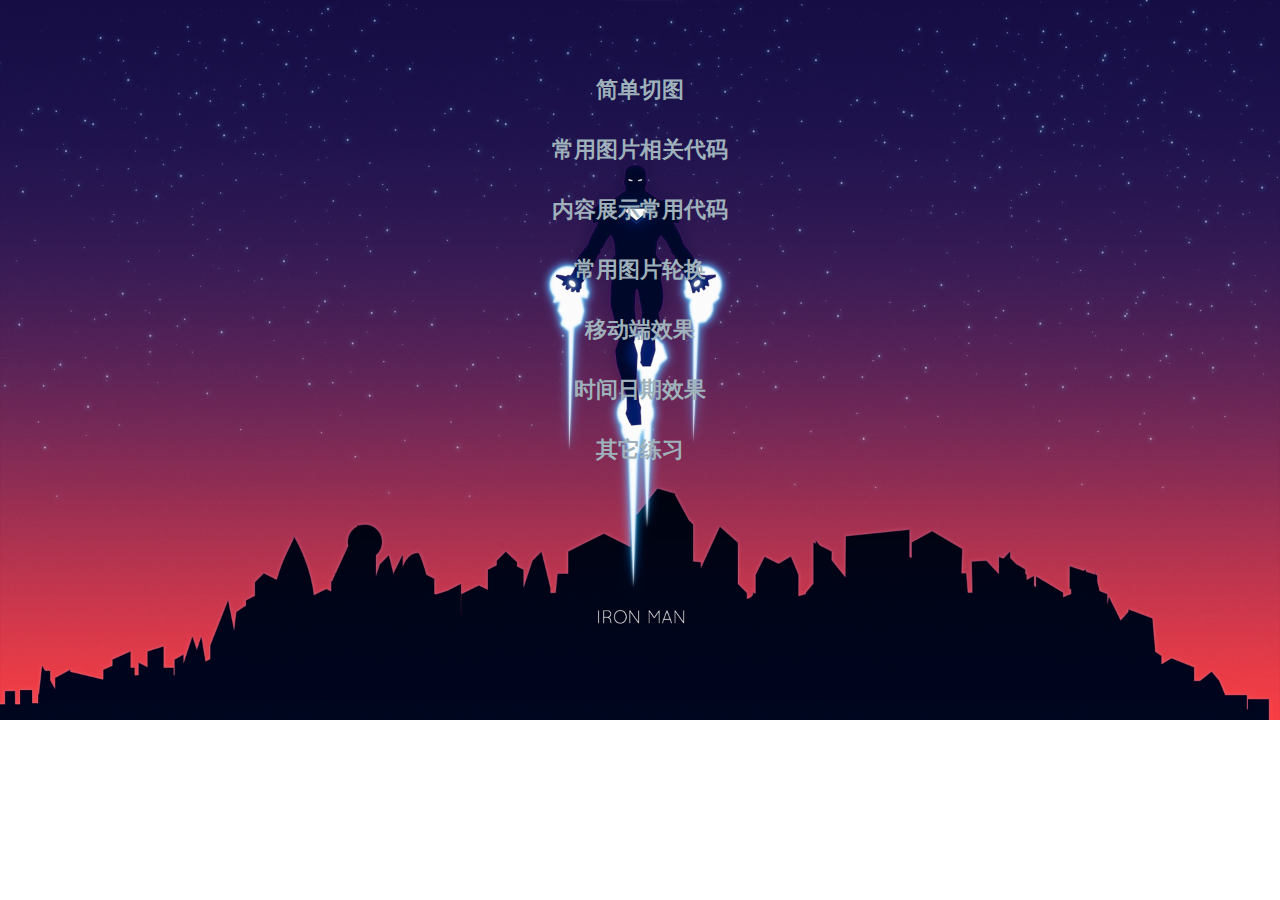
==== index.html @ d88a1e8b "first commit" ====
<!DOCTYPE html>
<html>
<head>
    <meta charset="utf-8"/>
    <title>学习历程</title>
    <link rel="stylesheet" type="text/css" href="css/reset.css" media="all"/>
    <link rel="stylesheet" type="text/css" href="css/index.css" media="all"/>
</head>
<body>
<div class="wrap shadow">
    <ol id="ol" class="list">

    </ol>
</div>
<script type="text/javascript">
    var str = '',
        data = [
            [
                { title : '简单切图'},
                { url : 'title1/task1.html', title : '模拟简单博客' },
                { url : 'title1/task2.html', title : '模拟报纸排版' },
                { url : 'title1/task3.html', title : '切图' },
                { url : 'title1/css3动态导航/nav.html', title : 'css3动态导航' },
            ],
            [
                { title : '常用图片相关代码'},
                
            ],
            [
                { title : '内容展示常用代码'},
                
            ],
            [
                { title : '常用图片轮换'},
                
            ],
            [
                { title : '移动端效果'},
                
            ],
            [
                { title : '时间日期效果'},
                
            ],
            [
                { title : '其它练习'},
                
            ]
        ];
    for(var i = 0; i < data.length; i++){
        var items = data[i];
        var sub = '';
        for(var j=0; j<items.length; j++){
            var son = items[j];
            if(j == 0){
                sub += '<li><h1><a href="javascript:;" title="' + son.title + '">' + son.title + '</a></h1><dl class="sub-dl">';
            } else {
                sub += '<dd><a href="' + son.url + '" target="_blank" title="' + son.title + '">' + son.title + '</a></dd>';
            }
            if(j == items.length - 1){
                sub += '</dl></li>';
            }
        }
        str += sub;
    }
    var ol = document.getElementById('ol');
    ol.innerHTML = str;
    var h1 = ol.getElementsByTagName('h1');
    var dl = ol.getElementsByTagName('dl');
    var tmp = -1;
    var open = false;
    for(var i=0; i < h1.length; i++){
        h1[i].index = i;
        h1[i].onclick = function(){
            for(var i=0; i<h1.length; i++){
                dl[i].style.display = 'none';
            }
            if(tmp == this.index && open){
                dl[this.index].style.display = 'none';
                open = false;
            } else {
                dl[this.index].style.display = 'block';
                open = true;
            }
            tmp = this.index;
        }
    }

</script>
</body>
</html>
---- css/index.css ----
body{background: url(../img/background.png) no-repeat;
		background-size: 100%;
		background-attachment: fixed;}
.wrap{ width:800px;font-size:18px; margin:20px auto 0; padding:40px 20px;background: transparent;
		border: transparent;}

.list{ padding:0 60px;}

.list li{list-style:none; line-height:50px;}

.list li h1{font-size:22px; font-style:normal; 
	font-family:"Hiragino Sans GB","Hiragino Sans GB W3",'微软雅黑';text-align: center;font-weight: 700;}
	
.list li a{ color: #9FB1BA;display:block; padding:5px 8px;transition:all 0.6s;text-align: center;}

.list li a:hover{text-indent:25px; border-radius:5px;
	color: #fff;text-shadow:0 2px 1px #360;background-color: #9FB1BA;
	*background-color:#180F48;background-image:-moz-linear-gradient(top,#391C56,#180F48);
	background-image:-webkit-gradient(linear,0 0,0 100%,from(#391C56),to(#180F48));
	background-image:-webkit-linear-gradient(top,#391C56,#180F48);
	background-image:-o-linear-gradient(top,#391C56,#180F48);
	background-image:linear-gradient(to bottom,#391C56,#180F48);
	background-repeat:repeat-x;border-color:#180F48 #180F48 #387038;
	border-color:rgba(0,0,0,0.1) rgba(0,0,0,0.1) rgba(0,0,0,0.25);
	filter:progid:DXImageTransform.Microsoft.gradient(startColorstr='#ff9FB1BA',endColorstr='#ff9FB1BA',GradientType=1);
	filter:progid:DXImageTransform.Microsoft.gradient(enabled=false);text-decoration:none;}
	
.list li h1 a:hover{ border-radius:5px;color: #fff;text-shadow:0 2px 1px #360;
	background-color: #393;*background-color:#180F48;
	background-image:-moz-linear-gradient(top,#391C56,#180F48);
	background-image:-webkit-gradient(linear,0 0,0 100%,from(#391C56),to(#180F48));
	background-image:-webkit-linear-gradient(top,#391C56,#180F48);
	background-image:-o-linear-gradient(top,#391C56,#180F48);
	background-image:linear-gradient(to bottom,#391C56,#180F48);
	background-repeat:repeat-x;border-color:#180F48 #180F48 #387038;
	border-color:rgba(0,0,0,0.1) rgba(0,0,0,0.1) rgba(0,0,0,0.25);
	filter:progid:DXImageTransform.Microsoft.gradient(startColorstr='#ff62c462',endColorstr='#ff51a351',GradientType=1);
	filter:progid:DXImageTransform.Microsoft.gradient(enabled=false);text-decoration:none;}
	
.sub-dl{ display:none;}

.sub-dl a{ margin-left:25px;}

.sub-dl a:hover{}

.welcome{ text-align:center; padding:30px 0;}
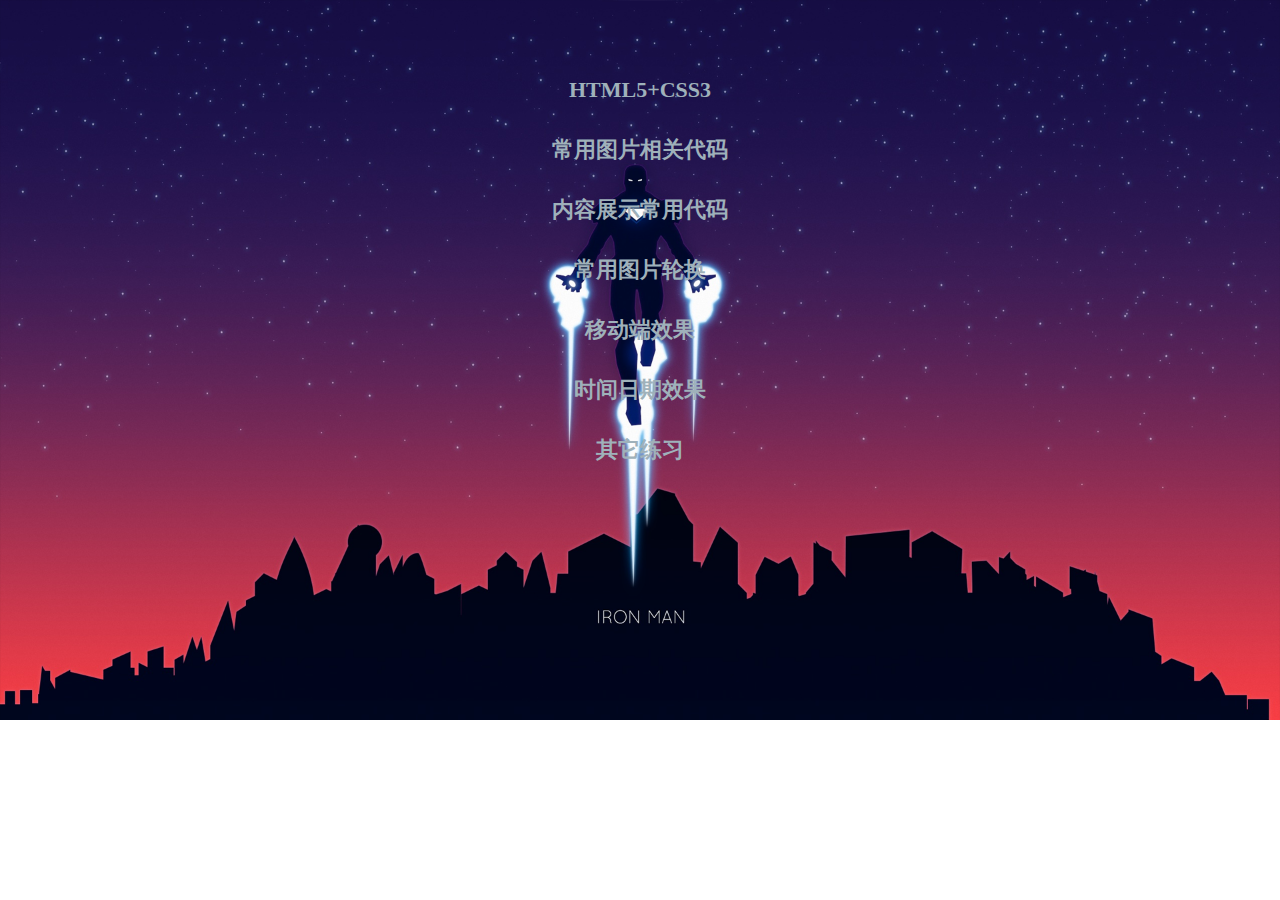
==== commit 2259f023: "Add files via upload" ====
--- a/index.html
+++ b/index.html
@@ -3,7 +3,7 @@
 <html>
 <head>
     <meta charset="utf-8"/>
-    <title>学习历程</title>
+    <title>小实验</title>
     <link rel="stylesheet" type="text/css" href="css/reset.css" media="all"/>
     <link rel="stylesheet" type="text/css" href="css/index.css" media="all"/>
 </head>
@@ -17,14 +17,18 @@
     var str = '',
         data = [
             [
-                { title : '简单切图'},
+                { title : 'HTML5+CSS3'},
                 { url : 'title1/task1.html', title : '模拟简单博客' },
                 { url : 'title1/task2.html', title : '模拟报纸排版' },
-                { url : 'title1/task3.html', title : '切图' },
+                { url : 'title1/task3.html', title : '新世界' },
                 { url : 'title1/css3动态导航/nav.html', title : 'css3动态导航' },
+                { url : 'title1/canvas时钟/index.html', title : 'canvas时钟' },
             ],
             [
                 { title : '常用图片相关代码'},
+                { url : 'title2/模仿韩冬梅网站效果/index.html', title : '点击切换图片' },
+                { url : 'title2/模仿淘宝便民服务/index.html', title : '模仿淘宝便民服务' },
+                { url : 'title2/鼠标移入切换-淡出效果/index.html', title : '鼠标移入切换-淡出效果' },
                 
             ],
             [
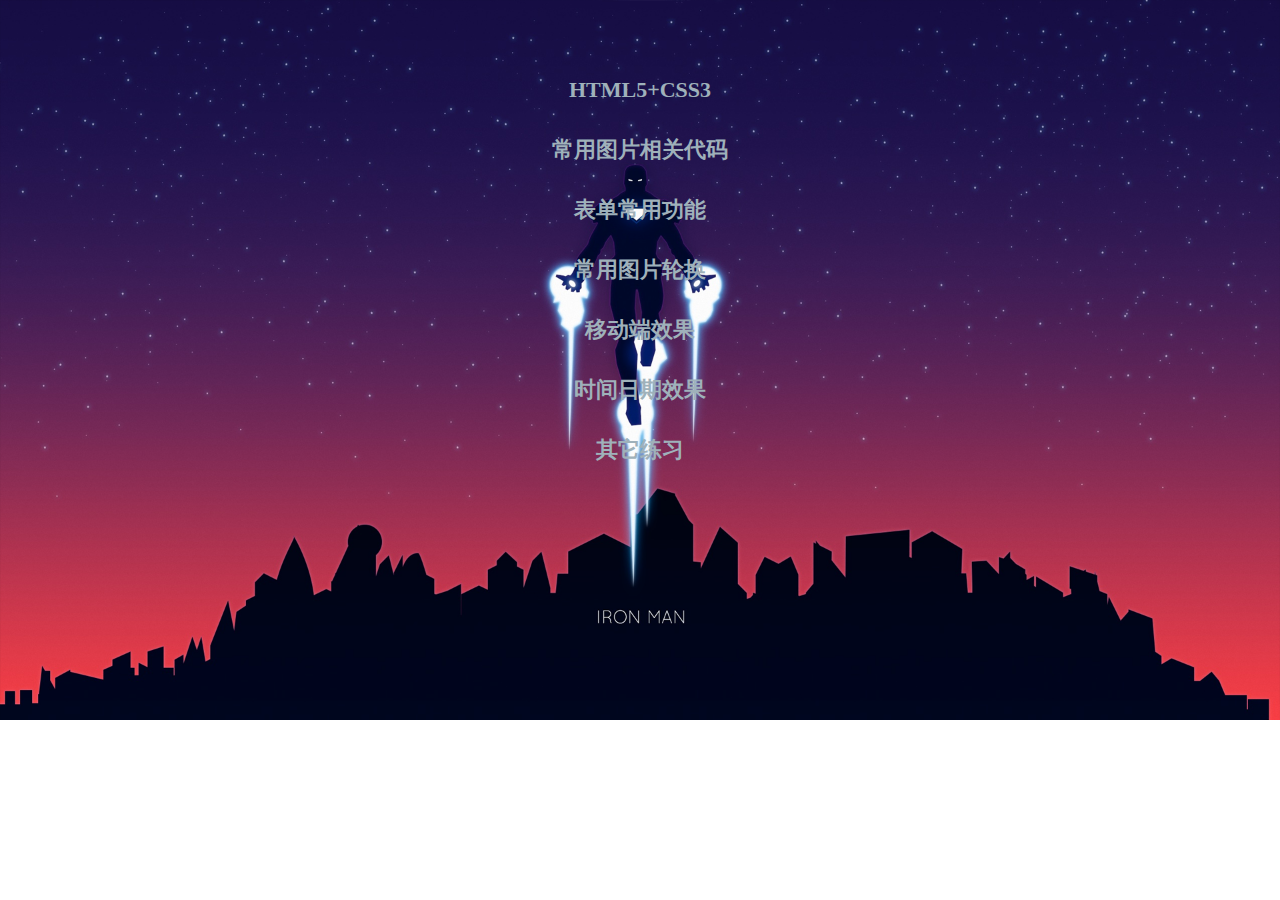
==== commit 188d4806: "Update index.html" ====
--- a/index.html
+++ b/index.html
@@ -1,4 +1,3 @@
-
 <!DOCTYPE html>
 <html>
 <head>
@@ -32,7 +31,7 @@
                 
             ],
             [
-                { title : '内容展示常用代码'},
+                { title : '表单常用功能'},
                 
             ],
             [
@@ -93,4 +92,4 @@
 
 </script>
 </body>
-</html>+</html>
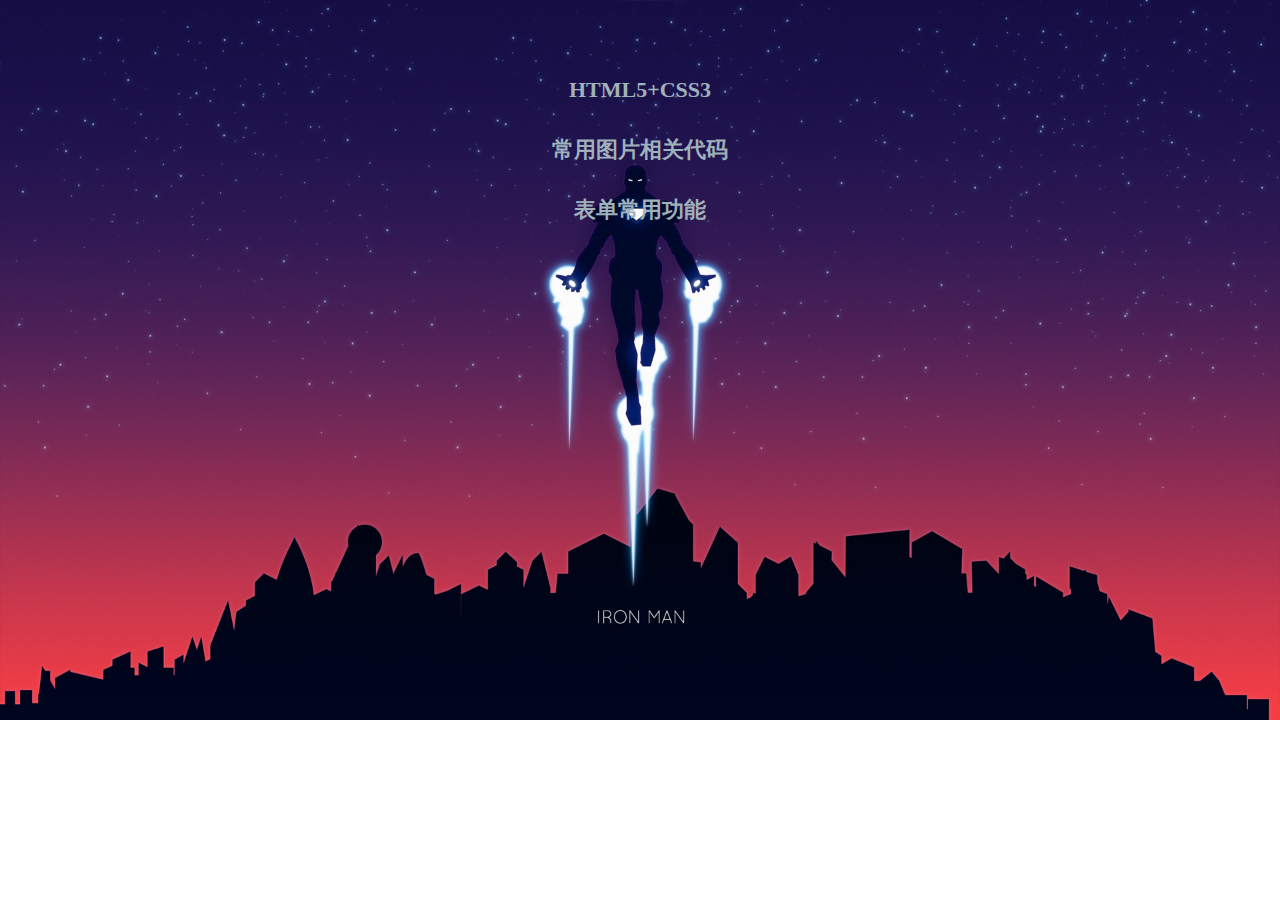
==== commit 207114fa: "Update index.html" ====
--- a/index.html
+++ b/index.html
@@ -1,3 +1,4 @@
+
 <!DOCTYPE html>
 <html>
 <head>
@@ -32,24 +33,14 @@
             ],
             [
                 { title : '表单常用功能'},
+                { url : 'title3/除去字符串里的空格/index.html', title : '除去字符串里的空格' },
+                { url : 'title3/关闭中文输入法.html', title : '关闭中文输入法' },
+                { url : 'title3/禁止用户粘贴复制.html', title : '禁止用户粘贴复制' },
+                { url : 'title3/判断用户是否输入.html', title : '判断用户是否输入' },
+                { url : 'title3/文字自动滚动.html', title : '文字自动滚动' },
                 
             ],
-            [
-                { title : '常用图片轮换'},
-                
-            ],
-            [
-                { title : '移动端效果'},
-                
-            ],
-            [
-                { title : '时间日期效果'},
-                
-            ],
-            [
-                { title : '其它练习'},
-                
-            ]
+           
         ];
     for(var i = 0; i < data.length; i++){
         var items = data[i];
